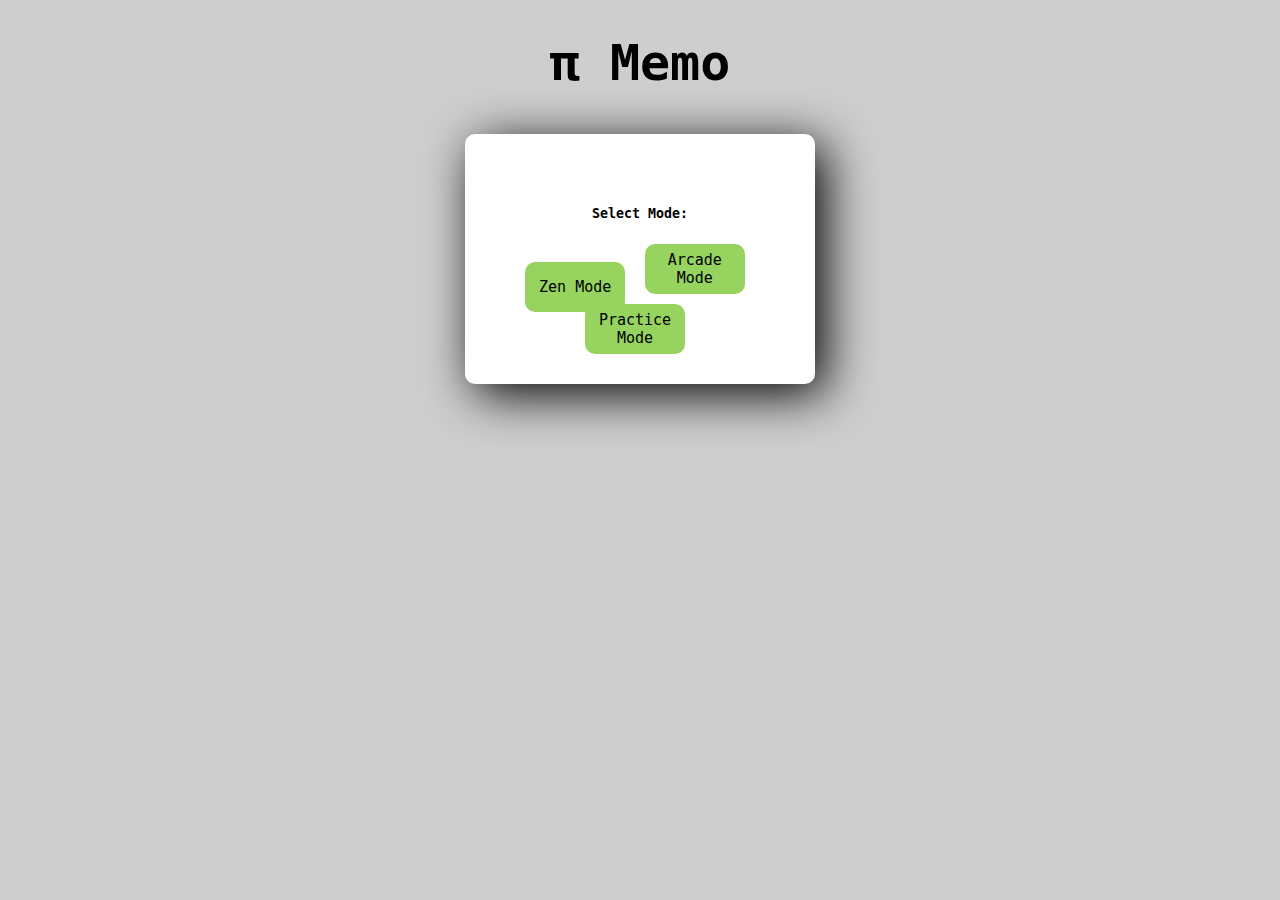
==== index.html @ 69132105 "Update index.html" ====
<!DOCTYPE html>
<html lang="en">
<head>
    <meta charset="UTF-8">
    <meta name="viewport" content="width=device-width, initial-scale=1.0">
    <title>PiMemo - the way to know the digits</title>
    <link rel="stylesheet" href="style.css">
    <script async src="https://pagead2.googlesyndication.com/pagead/js/adsbygoogle.js?client=ca-pub-7475105458249496"
     crossorigin="anonymous"></script>
</head>
<body>
    <center>
    <h1 id="memo">π Memo</h1>
    <div id="modes">
        <h5 align="center">Select Mode:</h5>
        <div style="display: inline;">
            <a href="zen.html"><button class="gb">Zen Mode</button></a>
            <a href="arcade.html"><button style="position: relative; bottom: 8.5px; margin: 10px;" class="gb"> Arcade Mode</button></a>
            <a href="practice.html"><button style="position: relative; bottom: 8.5px; margin-right: 10px;" class="gb"> Practice Mode</button></a>
        </div>
    </div>
    </center>
</body>
</html>
---- style.css ----
#numberPad {
  background-color: rgb(67, 67, 67);
  height: 250px;
  width: 220px;
  border-radius: 10px;

}

body {
  background-color: rgb(206, 206, 206);
}

#numberPad div {
  width: 200px;
  padding-left: 5px;
  padding-top: 1px;
}

#numberPad>div>button {
  width: 50px;
  height: 50px;
  margin: 5px;
  background-color: hsl(0, 0%, 45%);
  border: 0px;
  border-radius: 60%;
  font-size: 18px;
}

#marg {
  margin-left: 54px
}

#output {
  background-color: rgb(120, 120, 120);
  width: 195px;
  height: 40px;
  border-radius: 10px;
  padding: 20px;
  padding-right: 5px;
  left: 10000000000000000000000000000000px
}

.floats {
  float: left;
}

#sl>h5 {
  display: inline-block;
  width: 100px;
  font-size: 20px
}

#sl {
  background-color: hsl(0, 0%, 58%);
  border-radius: 10px;
  margin-bottom: 20px;
  width: 250px;
  padding-right: 50px;
  text-align: center;
}

button:hover {
  opacity: 0.8;
}

#output h1 {
  display: inline;

}

#hnum1 {
  font-size: 100px;
}

@keyframes no {
  0% {
    background-color: rgb(120, 120, 120);
  }

  50% {
    background-color: rgb(255, 0, 0);
  }

  100% {
    background-color: rgb(120, 120, 120);
  }
}

@keyframes no2 {
  0% {
    background-color: rgb(120, 120, 120);
  }

  50% {
    background-color: rgb(255, 0, 0);
  }

  100% {
    background-color: rgb(120, 120, 120);
  }
}

@keyframes no3 {
  0% {
    background-color: rgb(120, 120, 120);
  }

  50% {
    background-color: rgb(255, 0, 0);
  }

  100% {
    background-color: rgb(120, 120, 120);
  }
}

#popup {

  position: fixed;
  top: 40%;
  right: 10%;
  width: 70%;
  height: 40%;
  text-align: center;
  background-color: white;
  border-radius: 10px;
  border: 5px solid black;
  box-shadow: 10px 10px 50px;
  padding: 5px;
  display: none;
}

@keyframes greens {
  0% {
    background-color: rgb(120, 120, 120)
  }

  50% {
    background-color: rgb(10, 255, 25)
  }

  100% {
    background-color: rgb(120, 120, 120)
  }
}

.animd {
  animation: greens;
  animation-duration: 1s;
}

.lose {
  animation: no;
  animation-duration: 1s;
}

.large {

  font-size: 60px;
  background-color: rgb(143, 143, 143);
  width: 350px;
  text-align: center;
  border-radius: 10px;
}

#modes {
  width: 250px;
  height: 150px;
  background-color: white;
  border-radius: 10px;
  box-shadow: 10px 10px 50px;
}

body {
  font-family: monospace, Helvetica, sans-serif;
}

#modes button {
  margin-top: auto;
  text-align: center;
}

#modes {
  margin: 50px;
  padding: 50px
}

#memo {
  font-size: 50px;
  width: 300px;
  height: 50px;
  border-radius: 10px;
}

.gb {
  background-color: #96d35f;
  width: 100px;
  height: 50px;
  border-radius: 10px;
  font-size: 15px;
  border: 0px;
  font-family: monospace
}

.relat {
  position: relative;
  bottom: 50px;
  margin-right: 500px;
}

@media screen and (orientation: portrait) {
  #hornav {
    display: none
  }

  .cd {
    right: 800%
  }
}

@media screen and (orientation: landscape) {
  #vertnav {
    display: none;
  }

  .cd {
    left: 25%
  }
}

#hornav li {
  list-style-type: none;
  float: left;
  margin: 20px;
  height: auto;
  width: 125px
}

#hornav li:hover {
  color: #858585;
}

#hornav {
  position: relative;
  bottom: 30px;
  background-color: #b0b0b0;
  width: auto;
  box-sizing: border-box;
  border: 5px solid #b0b0b0;
  margin-top: 0px;
  margin-left: 0px;
  margin-right: 0px;
  border-radius: 10px;
  overflow-x: hidden;
}

#vertnav div {
  width: auto;
  height: 30px
}

#vertnav div:hover {
  background-color: rgb(186, 186, 186);
  opacity: 0.6
}

#vertnav li {
  font-size: 18px;
  padding: 0px;
  margin: 0px;
}

.bcool {
  border-bottom: 3px solid #b0b0b0;
}

#superior {
  border-bottom: 3px solid #b0b0b0;
  border-top: 3px solid #b0b0b0
}

#inferior {
  border: none
}

#vertnav {
  margin-bottom: 50px;
  margin-top: 0px;
  border: 3px solid #b0b0b0;
  border-radius: 10px;
  background-color: #b1b1b1
}

a {
  text-decoration: none;
  color: black;
}

.WIDE {
  height: 50px;
  border: none
}

.wl {
  height: auto;
  width: 1px;
  background-color: black;
}

li {
  list-style: none
}

button {
  color: black;
  font-family: monospace
}

.cd {
  position: fixed;
  font-size: 200px;
  top: 0%;
  left: 45%;
  color: #ff0000;
  display: none;
}

@keyframes start {
  0% {
    opacity: 1
  }

  100% {
    transform: scale(0.01);
    opacity: 0.1;
    display: none
  }
}

.started {
  animation: start;
  animation-duration: 1000ms
}
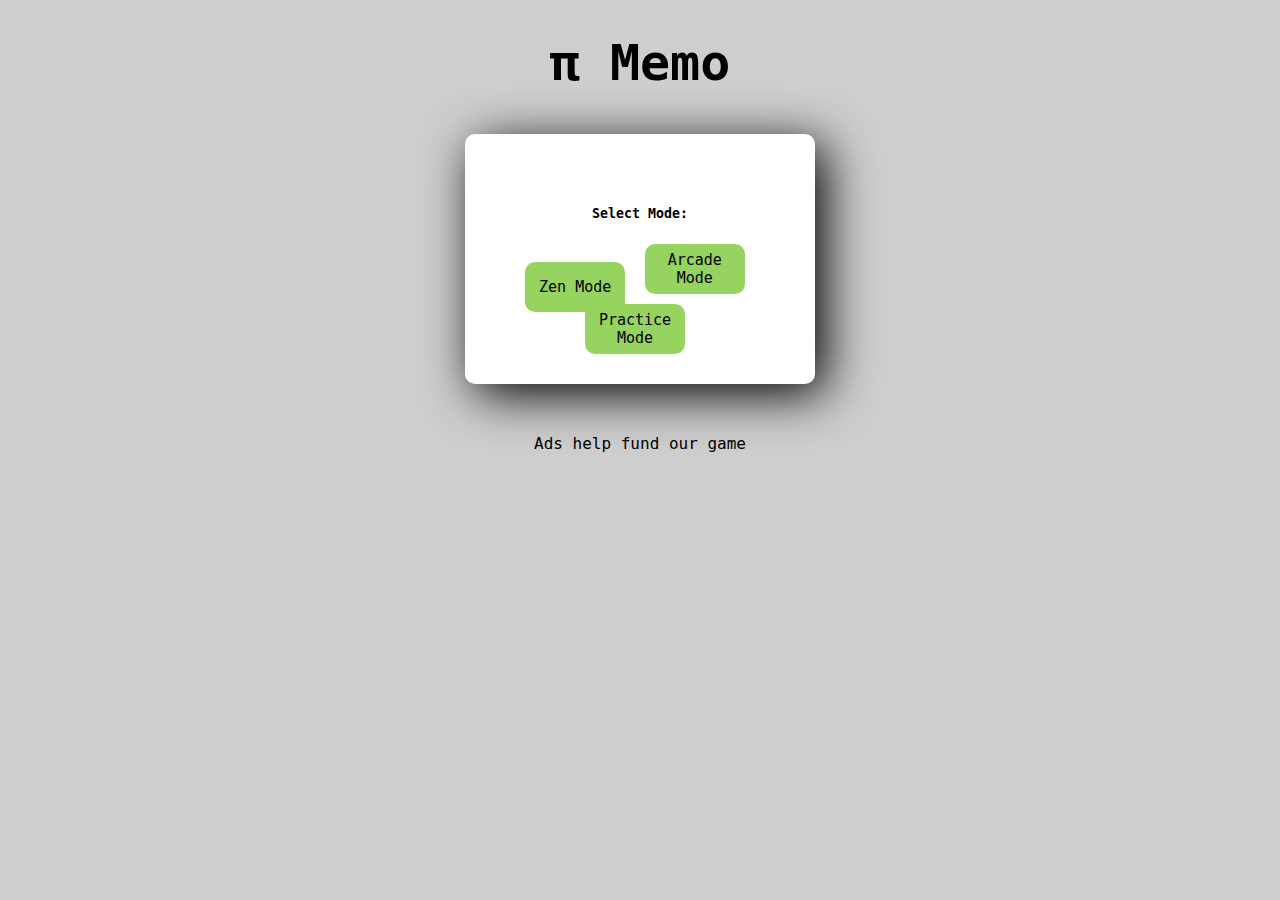
==== commit ec966628: "Update index.html" ====
--- a/index.html
+++ b/index.html
@@ -1,12 +1,22 @@
 <!DOCTYPE html>
 <html lang="en">
 <head>
+    <!-- Google tag (gtag.js) -->
+<script async src="https://www.googletagmanager.com/gtag/js?id=G-99RK5C60HD"></script>
+<script>
+  window.dataLayer = window.dataLayer || [];
+  function gtag(){dataLayer.push(arguments);}
+  gtag('js', new Date());
+
+  gtag('config', 'G-99RK5C60HD');
+</script>
     <meta charset="UTF-8">
     <meta name="viewport" content="width=device-width, initial-scale=1.0">
     <title>PiMemo - the way to know the digits</title>
     <link rel="stylesheet" href="style.css">
-    <script async src="https://pagead2.googlesyndication.com/pagead/js/adsbygoogle.js?client=ca-pub-7475105458249496"
+    <script async src="https://pagead2.googlesyndication.com/pagead/js/adsbygoogle.js?client=ca-pub-2766173875920542"
      crossorigin="anonymous"></script>
+    <meta name="google-adsense-account" content="ca-pub-7475105458249496">
 </head>
 <body>
     <center>
@@ -19,6 +29,16 @@
             <a href="practice.html"><button style="position: relative; bottom: 8.5px; margin-right: 10px;" class="gb"> Practice Mode</button></a>
         </div>
     </div>
+    <p>Ads help fund our game</p>
+      <!-- AdForGames.com code begin -->
+<script style="margin-right: 50%; margin-left:50%">var afg={};afg.u=6426;afg.s=3;
+document.write("<sc"+"ript src='//js.adforgames.com/cd.js'></sc"+"ript>");</script>
+<!-- AdForGames.com code end -->
     </center>
+    <script type="text/javascript">
+var infolinks_pid = 3415375;
+var infolinks_wsid = 0;
+</script>
+<script type="text/javascript" src="http://resources.infolinks.com/js/infolinks_main.js"></script>
 </body>
 </html>
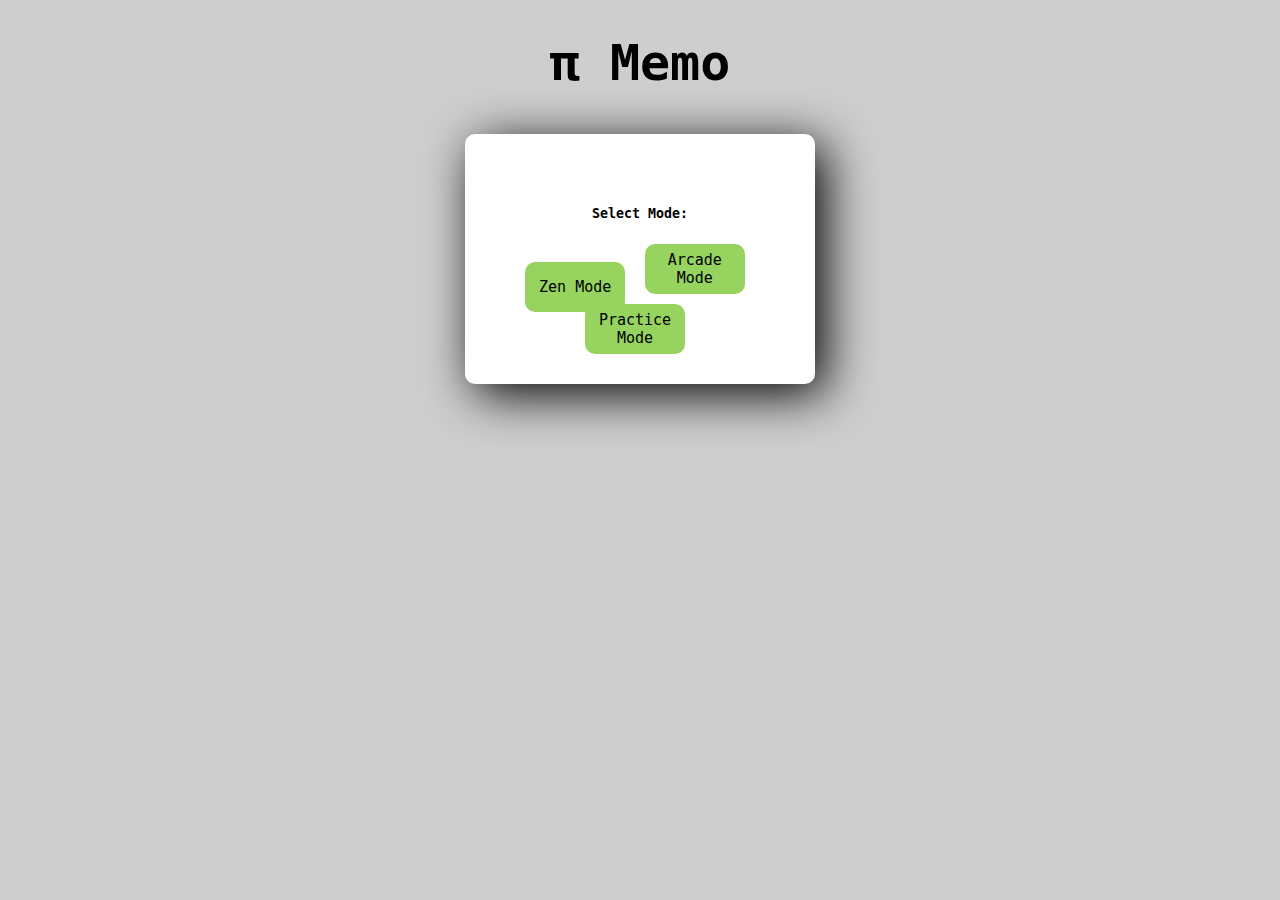
==== commit afaf63aa: "Update index.html" ====
--- a/index.html
+++ b/index.html
@@ -12,7 +12,7 @@
 </script>
     <meta charset="UTF-8">
     <meta name="viewport" content="width=device-width, initial-scale=1.0">
-    <title>PiMemo - the way to know the digits</title>
+    <title>MemorizePi or PiMemo - the way to know the digits</title>
     <link rel="stylesheet" href="style.css">
     <script async src="https://pagead2.googlesyndication.com/pagead/js/adsbygoogle.js?client=ca-pub-2766173875920542"
      crossorigin="anonymous"></script>
@@ -29,16 +29,16 @@
             <a href="practice.html"><button style="position: relative; bottom: 8.5px; margin-right: 10px;" class="gb"> Practice Mode</button></a>
         </div>
     </div>
-    <p>Ads help fund our game</p>
-      <!-- AdForGames.com code begin -->
-<script style="margin-right: 50%; margin-left:50%">var afg={};afg.u=6426;afg.s=3;
-document.write("<sc"+"ript src='//js.adforgames.com/cd.js'></sc"+"ript>");</script>
-<!-- AdForGames.com code end -->
     </center>
     <script type="text/javascript">
 var infolinks_pid = 3415375;
 var infolinks_wsid = 0;
 </script>
 <script type="text/javascript" src="http://resources.infolinks.com/js/infolinks_main.js"></script>
+<script type="text/javascript">
+var infolinks_pid = 3415375;
+var infolinks_wsid = 0;
+</script>
+<script type="text/javascript" src="http://resources.infolinks.com/js/infolinks_main.js"></script>
 </body>
 </html>
